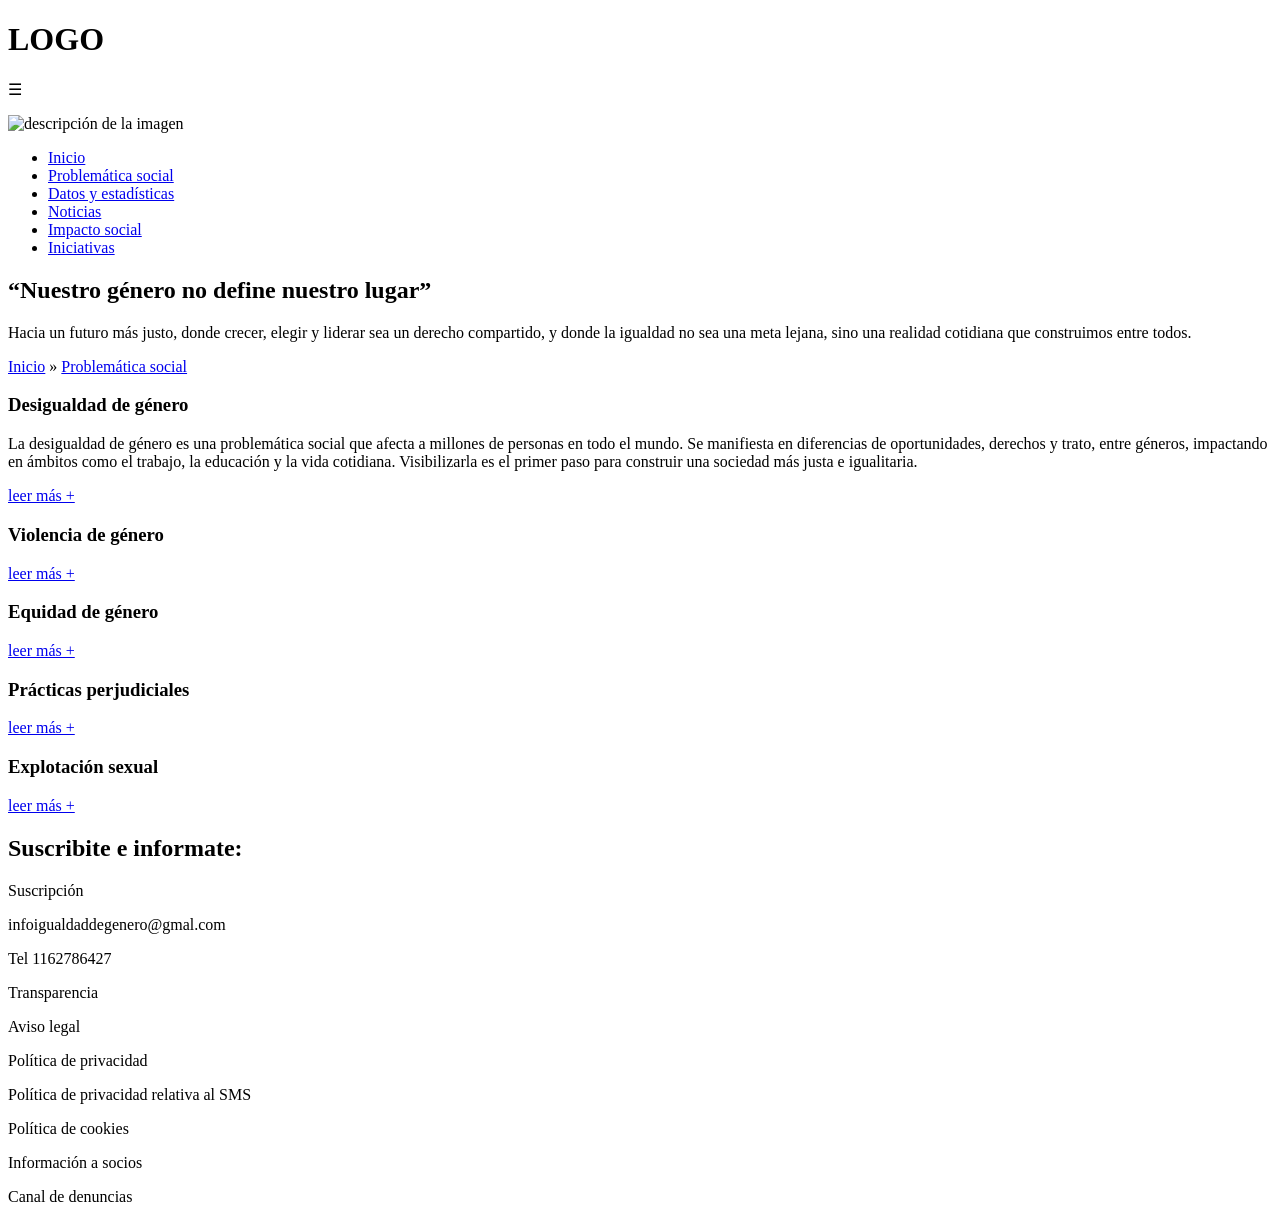
==== ceci/index.html @ 097474f2 "pruebadececi" ====
<!DOCTYPE html>
<html lang="es">
<head>
    <meta charset="UTF-8">
    <meta name="viewport" content="width=device-width, initial-scale=1.0">
    <title>Igualdad de Género</title>
</head>
<body>

    <header>
        <h1>LOGO</h1>
        <p>☰</p>

    </header>

    <nav>
        <img src="images.jpg" alt="descripción de la imagen">
        <ul>
            <li><a href="#">Inicio</a></li>
            <li><a href="#">Problemática social</a></li>
            <li><a href="#">Datos y estadísticas</a></li>
            <li><a href="#">Noticias</a></li>
            <li><a href="#">Impacto social</a></li>
            <li><a href="#">Iniciativas</a></li>
        </ul>
    </nav>

    <main>
        <section>
            <h2>“Nuestro género no define nuestro lugar”</h2>

            <p>
                Hacia un futuro más justo, donde crecer, elegir y liderar
                sea un derecho compartido, y donde la igualdad no sea una
                meta lejana, sino una realidad cotidiana que construimos
                entre todos.
            </p>
        </section>

        <section>
            <nav>
                <a href="#">Inicio</a> » <a href="#">Problemática social</a>
            </nav>

            <article>
                <h3>Desigualdad de género</h3>
                <p>
                    La desigualdad de género es una problemática social que afecta
                    a millones de personas en todo el mundo. Se manifiesta en
                    diferencias de oportunidades, derechos y trato, entre géneros,
                    impactando en ámbitos como el trabajo, la educación y la vida
                    cotidiana. Visibilizarla es el primer paso para construir una
                    sociedad más justa e igualitaria.
                </p>
                <a href="#">leer más +</a>
            </article>

            <article>
                <h3>Violencia de género</h3>
                <a href="#">leer más +</a>
            </article>

            <article>
                <h3>Equidad de género</h3>
                <a href="#">leer más +</a>
            </article>

            <article>
                <h3>Prácticas perjudiciales</h3>
                <a href="#">leer más +</a>
            </article>

            <article>
                <h3>Explotación sexual</h3>
                <a href="#">leer más +</a>
            </article>
        </section>

        <section>
            <h2>Suscribite e informate:</h2>
            <p>Suscripción</p>
        </section>
    </main>

    <footer>
        <p>infoigualdaddegenero@gmal.com</p>
        <p>Tel 1162786427</p>
        <p>Transparencia</p>
        <p>Aviso legal</p>
        <p>Política de privacidad</p>
        <p>Política de privacidad relativa al SMS</p>
        <p>Política de cookies</p>
        <p>Información a socios</p>
        <p>Canal de denuncias</p>
    </footer>

</body>
</html>
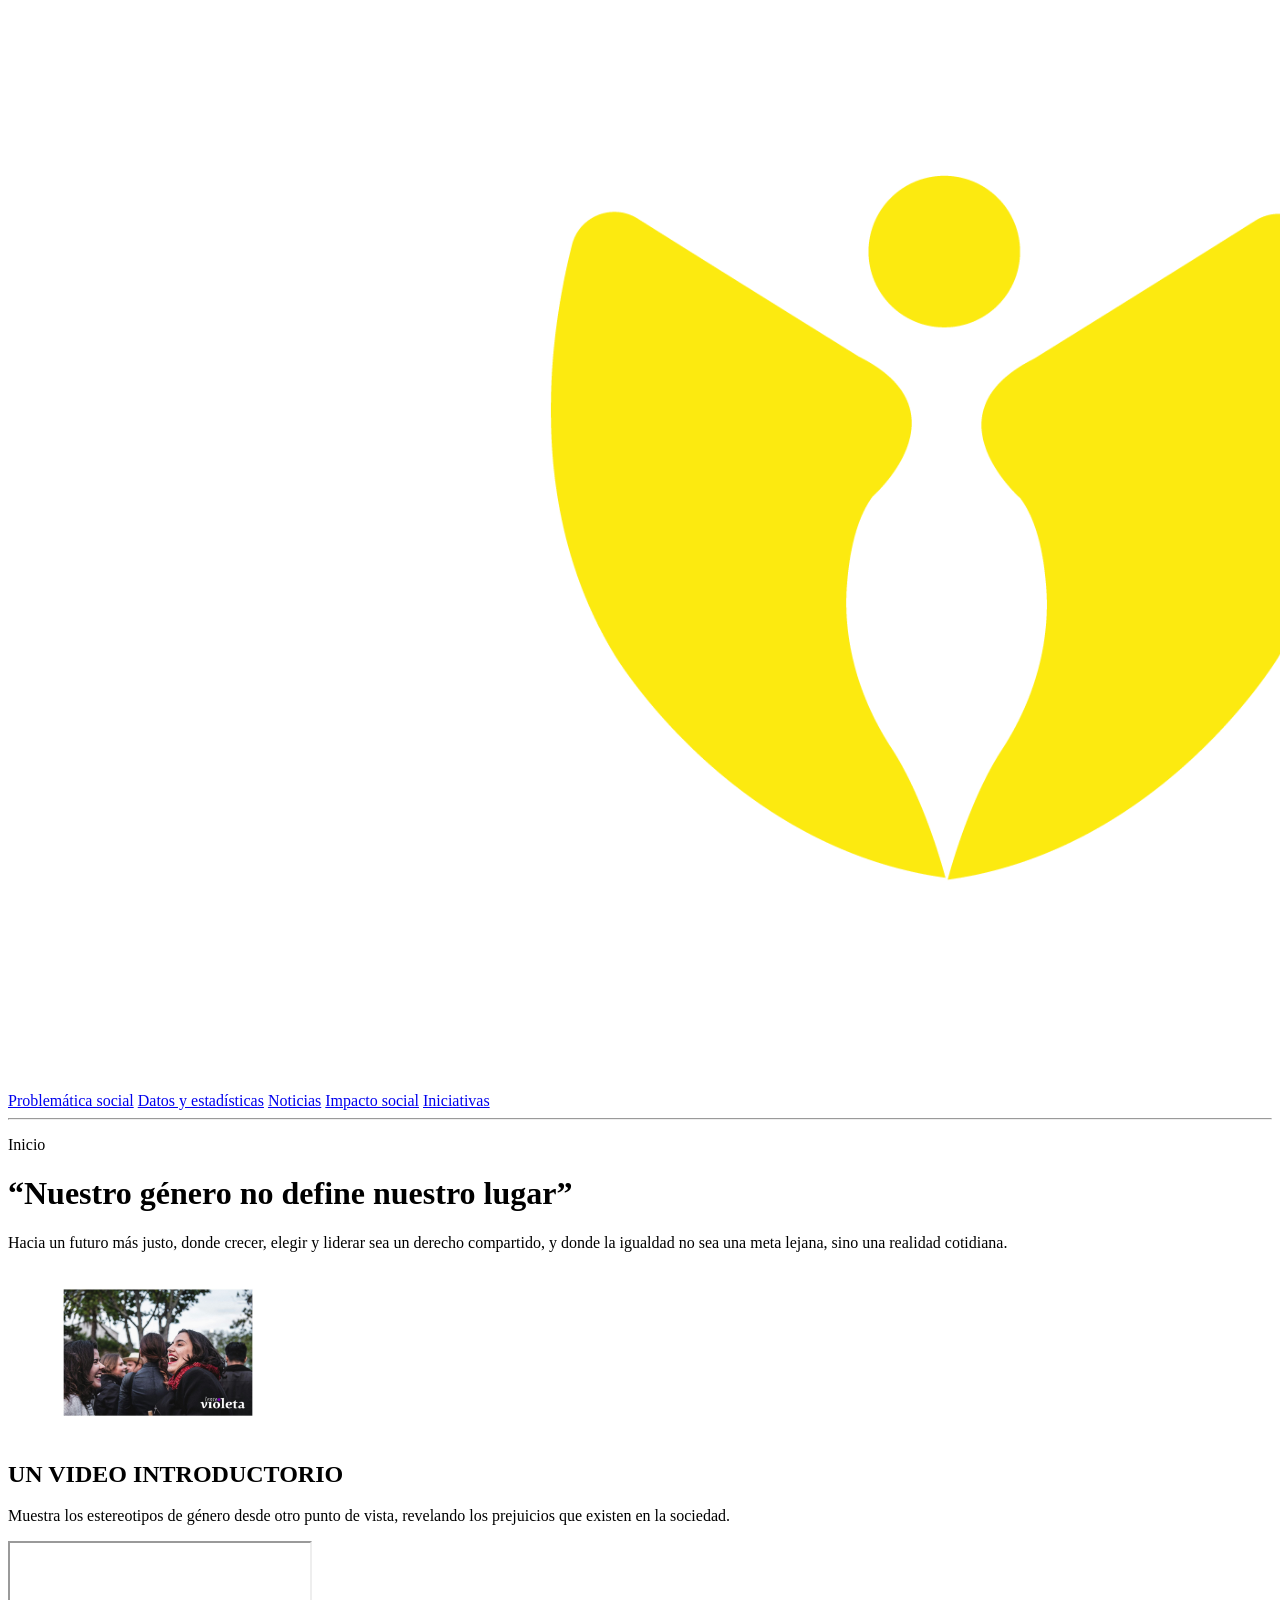
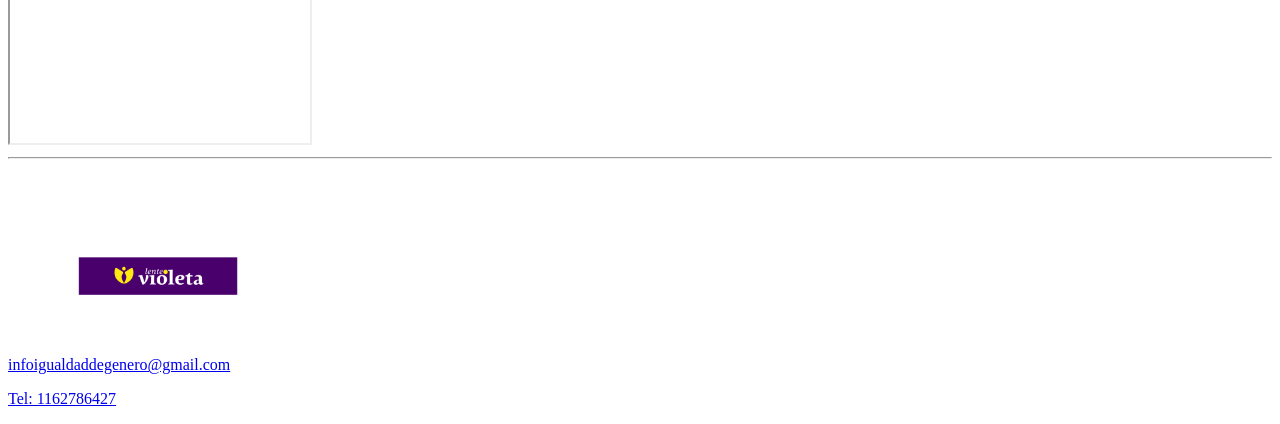
==== commit b4e0f4c6: "pruebaceci" ====
--- a/ceci/index.html
+++ b/ceci/index.html
@@ -8,90 +8,67 @@
 <body>
 
     <header>
-        <h1>LOGO</h1>
-        <p>☰</p>
-
-    </header>
+    <a href="index.html">
+        <img src="imagenes/logo.jpg" alt="Logo">
+    </a>
 
     <nav>
-        <img src="images.jpg" alt="descripción de la imagen">
-        <ul>
-            <li><a href="#">Inicio</a></li>
-            <li><a href="#">Problemática social</a></li>
-            <li><a href="#">Datos y estadísticas</a></li>
-            <li><a href="#">Noticias</a></li>
-            <li><a href="#">Impacto social</a></li>
-            <li><a href="#">Iniciativas</a></li>
-        </ul>
+        <a href="problematicassoc.html">Problemática social</a>
+        <a href="#">Datos y estadísticas</a>
+        <a href="#">Noticias</a>
+        <a href="#">Impacto social</a>
+        <a href="#">Iniciativas</a>
     </nav>
+</header>
+    <hr>
 
+    
     <main>
-        <section>
-            <h2>“Nuestro género no define nuestro lugar”</h2>
 
-            <p>
-                Hacia un futuro más justo, donde crecer, elegir y liderar
-                sea un derecho compartido, y donde la igualdad no sea una
-                meta lejana, sino una realidad cotidiana que construimos
-                entre todos.
-            </p>
-        </section>
+        <p>Inicio</p>
 
-        <section>
-            <nav>
-                <a href="#">Inicio</a> » <a href="#">Problemática social</a>
-            </nav>
+        <h1>“Nuestro género no define nuestro lugar”</h1>
 
-            <article>
-                <h3>Desigualdad de género</h3>
-                <p>
-                    La desigualdad de género es una problemática social que afecta
-                    a millones de personas en todo el mundo. Se manifiesta en
-                    diferencias de oportunidades, derechos y trato, entre géneros,
-                    impactando en ámbitos como el trabajo, la educación y la vida
-                    cotidiana. Visibilizarla es el primer paso para construir una
-                    sociedad más justa e igualitaria.
-                </p>
-                <a href="#">leer más +</a>
-            </article>
+        <p>
+            Hacia un futuro más justo, donde crecer, elegir y liderar sea un derecho compartido,
+            y donde la igualdad no sea una meta lejana, sino una realidad cotidiana.
+        </p>
 
-            <article>
-                <h3>Violencia de género</h3>
-                <a href="#">leer más +</a>
-            </article>
+        <!-- IMAGEN QUE LLEVA A PROBLEMÁTICA SOCIAL -->
+        <a href="problematicassoc.html">
+            <img src="imagenes/imagprincipal.jpg" alt="Imagen principal" width="300">
+        </a>
 
-            <article>
-                <h3>Equidad de género</h3>
-                <a href="#">leer más +</a>
-            </article>
+        
+        <h2>UN VIDEO INTRODUCTORIO</h2>
 
-            <article>
-                <h3>Prácticas perjudiciales</h3>
-                <a href="#">leer más +</a>
-            </article>
+        <p>
+            Muestra los estereotipos de género desde otro punto de vista,
+            revelando los prejuicios que existen en la sociedad.
+        </p>
 
-            <article>
-                <h3>Explotación sexual</h3>
-                <a href="#">leer más +</a>
-            </article>
-        </section>
+        <iframe width="300" height="200"
+            src="https://www.youtube.com/embed/UinELDHiRr0"
+            title="YouTube video"
+            allowfullscreen>
+        </iframe>
 
-        <section>
-            <h2>Suscribite e informate:</h2>
-            <p>Suscripción</p>
-        </section>
     </main>
 
+    <hr>
+
+    
     <footer>
-        <p>infoigualdaddegenero@gmal.com</p>
-        <p>Tel 1162786427</p>
-        <p>Transparencia</p>
-        <p>Aviso legal</p>
-        <p>Política de privacidad</p>
-        <p>Política de privacidad relativa al SMS</p>
-        <p>Política de cookies</p>
-        <p>Información a socios</p>
-        <p>Canal de denuncias</p>
+<a href="index.html">
+            <img src="imagenes/footer.png" alt="Imagen final" width="300">
+        <p>infoigualdaddegenero@gmail.com</p>
+        <p>Tel: 1162786427</p>
+
+        
+        <a href="https://www.youtube.com/" target="_blank">
+           
+        </a>
+
     </footer>
 
 </body>
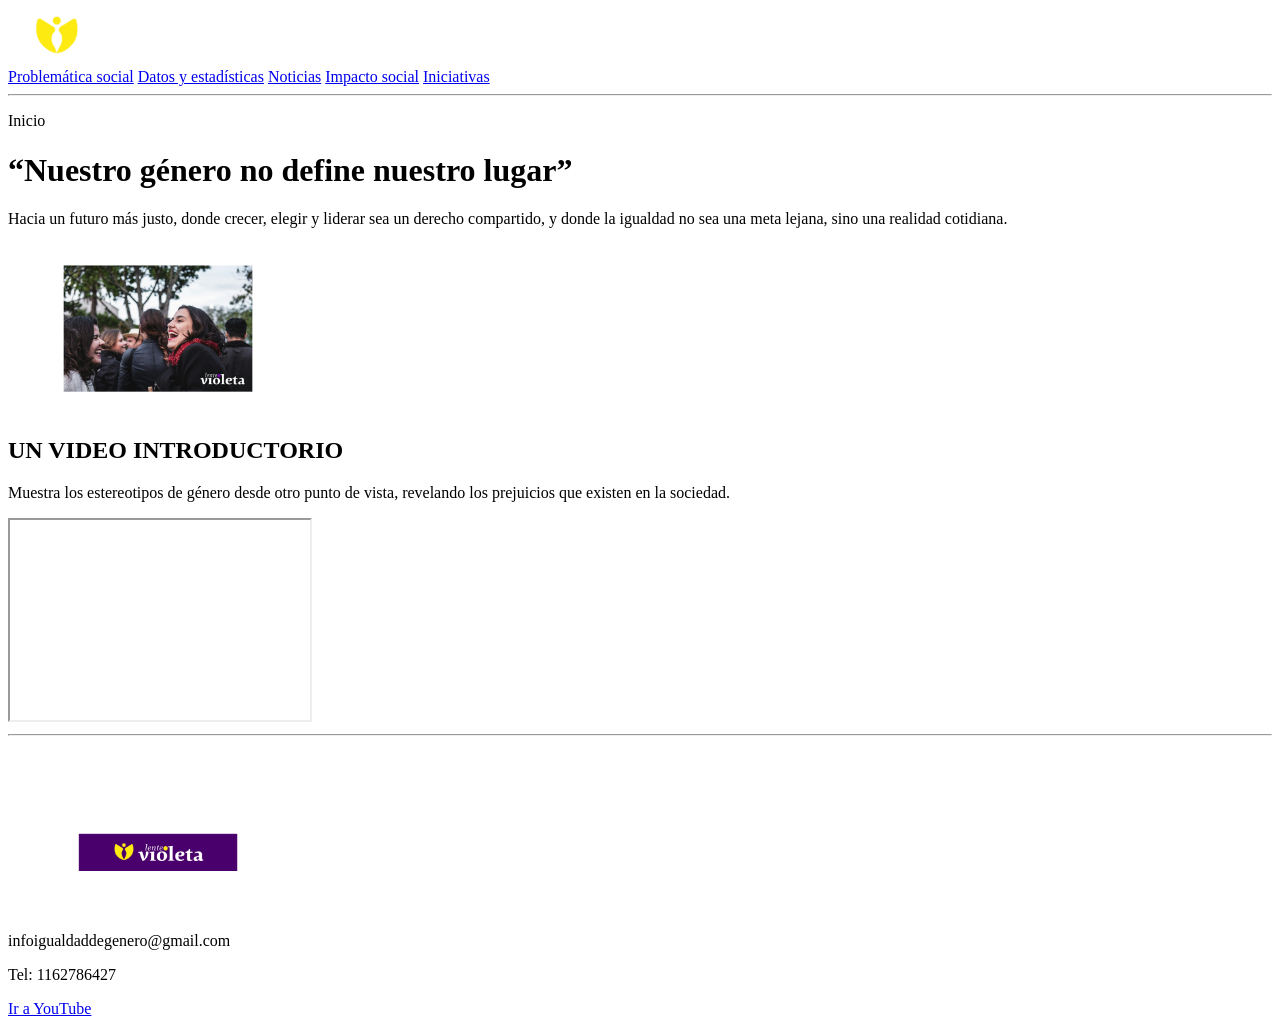
==== commit 38e92e4e: "ceciprueba" ====
--- a/ceci/index.html
+++ b/ceci/index.html
@@ -8,23 +8,22 @@
 <body>
 
     <header>
-    <a href="index.html">
-        <img src="imagenes/logo.jpg" alt="Logo">
-    </a>
+        <a href="index.html">
+            <img src="imagenes/logo.png" alt="Logo" width="100">
+        </a>
 
-    <nav>
-        <a href="problematicassoc.html">Problemática social</a>
-        <a href="#">Datos y estadísticas</a>
-        <a href="#">Noticias</a>
-        <a href="#">Impacto social</a>
-        <a href="#">Iniciativas</a>
-    </nav>
-</header>
+        <nav>
+            <a href="problematicassoc.html">Problemática social</a>
+            <a href="#">Datos y estadísticas</a>
+            <a href="#">Noticias</a>
+            <a href="#">Impacto social</a>
+            <a href="#">Iniciativas</a>
+        </nav>
+    </header>
+
     <hr>
 
-    
     <main>
-
         <p>Inicio</p>
 
         <h1>“Nuestro género no define nuestro lugar”</h1>
@@ -34,12 +33,10 @@
             y donde la igualdad no sea una meta lejana, sino una realidad cotidiana.
         </p>
 
-        <!-- IMAGEN QUE LLEVA A PROBLEMÁTICA SOCIAL -->
         <a href="problematicassoc.html">
             <img src="imagenes/imagprincipal.jpg" alt="Imagen principal" width="300">
         </a>
 
-        
         <h2>UN VIDEO INTRODUCTORIO</h2>
 
         <p>
@@ -48,27 +45,25 @@
         </p>
 
         <iframe width="300" height="200"
-            src="https://www.youtube.com/embed/UinELDHiRr0"
+            src="https://www.youtube.com/watch?v=UinELDHiRr0"
             title="YouTube video"
             allowfullscreen>
         </iframe>
-
     </main>
 
     <hr>
 
-    
     <footer>
-<a href="index.html">
+        <a href="index.html">
             <img src="imagenes/footer.png" alt="Imagen final" width="300">
+        </a>
+
         <p>infoigualdaddegenero@gmail.com</p>
         <p>Tel: 1162786427</p>
 
-        
         <a href="https://www.youtube.com/" target="_blank">
-           
+            Ir a YouTube
         </a>
-
     </footer>
 
 </body>
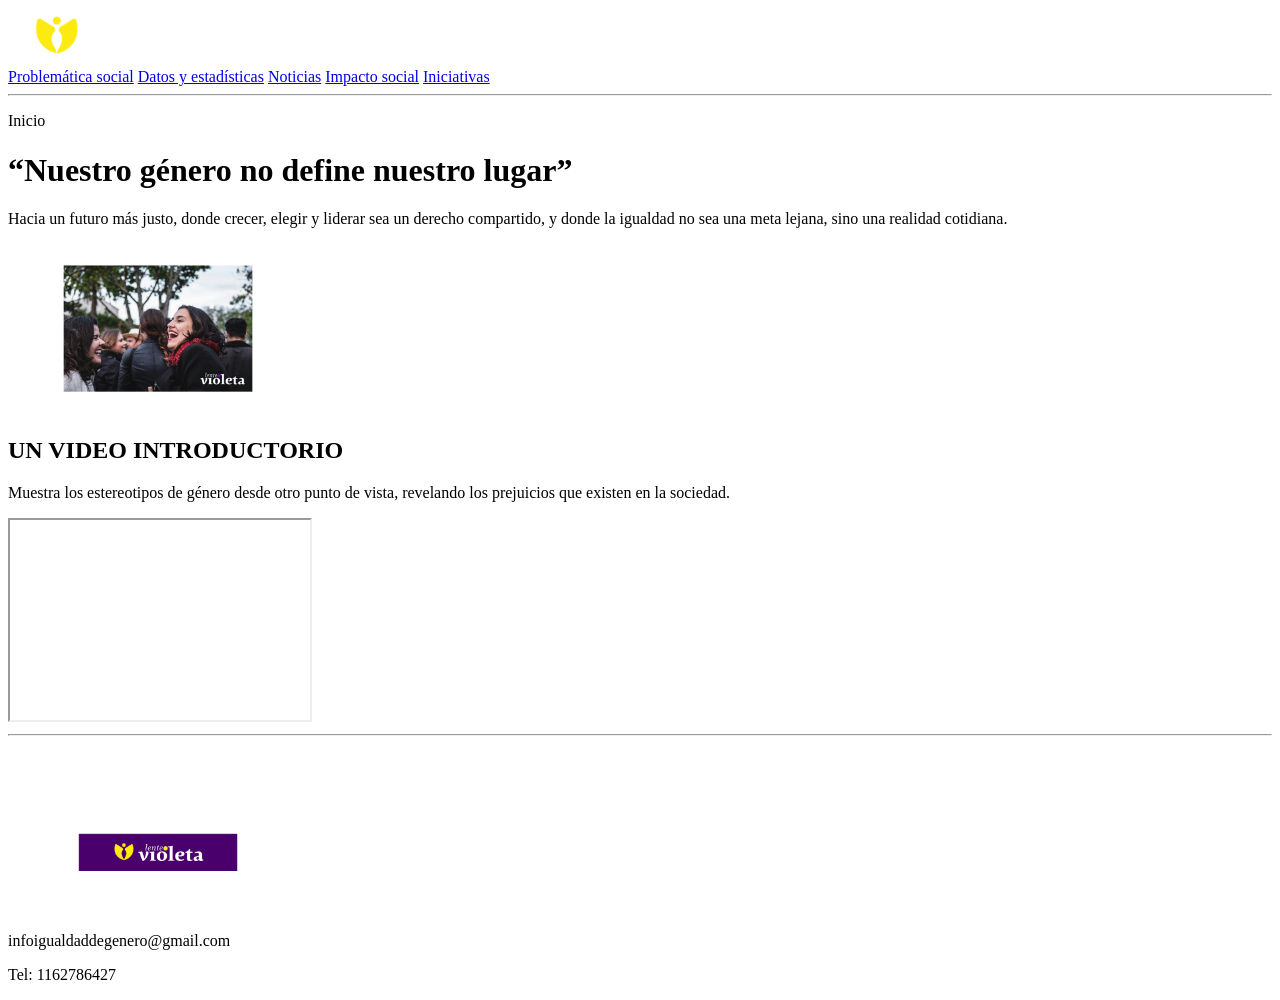
==== commit d5ce1438: "pruebaceci" ====
--- a/ceci/index.html
+++ b/ceci/index.html
@@ -45,7 +45,7 @@
         </p>
 
         <iframe width="300" height="200"
-            src="https://www.youtube.com/watch?v=UinELDHiRr0"
+            src="https://www.youtube.com/embed/UinELDHiRr0"
             title="YouTube video"
             allowfullscreen>
         </iframe>
@@ -61,8 +61,6 @@
         <p>infoigualdaddegenero@gmail.com</p>
         <p>Tel: 1162786427</p>
 
-        <a href="https://www.youtube.com/" target="_blank">
-            Ir a YouTube
         </a>
     </footer>
 
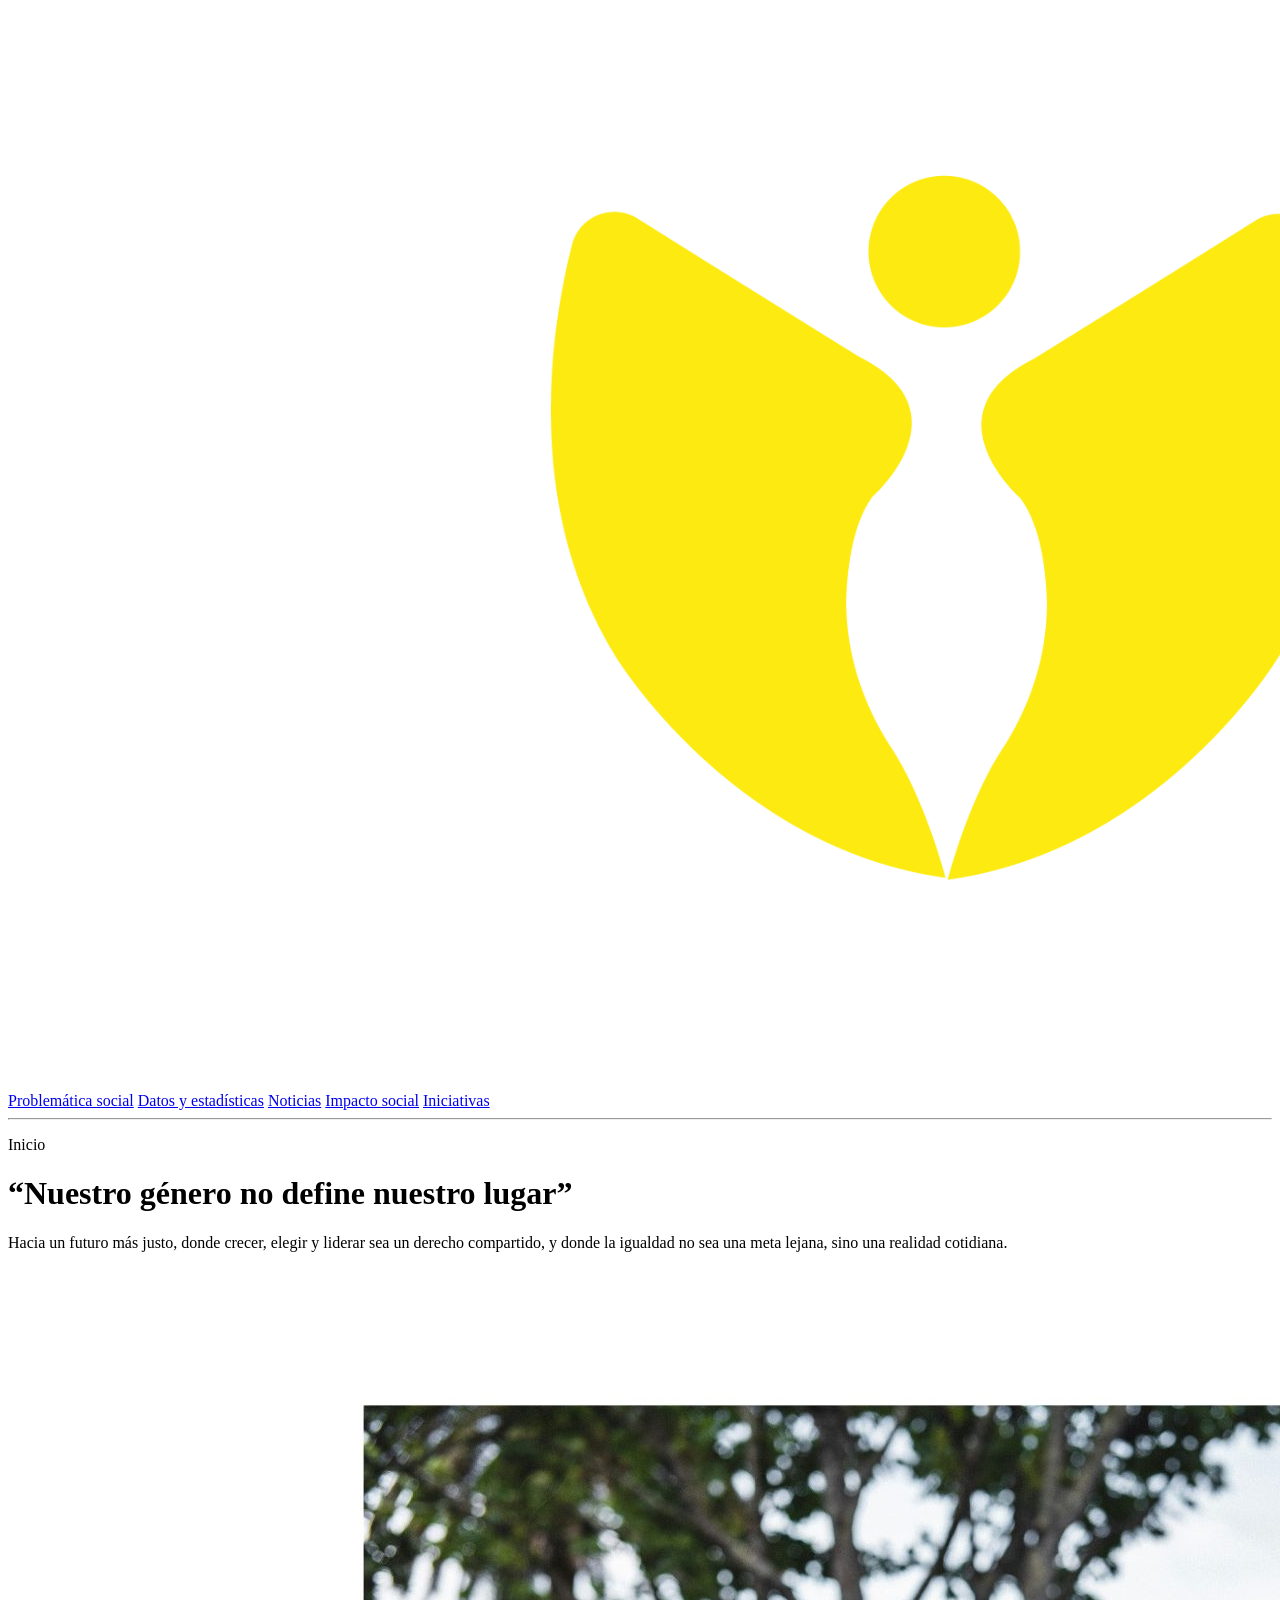
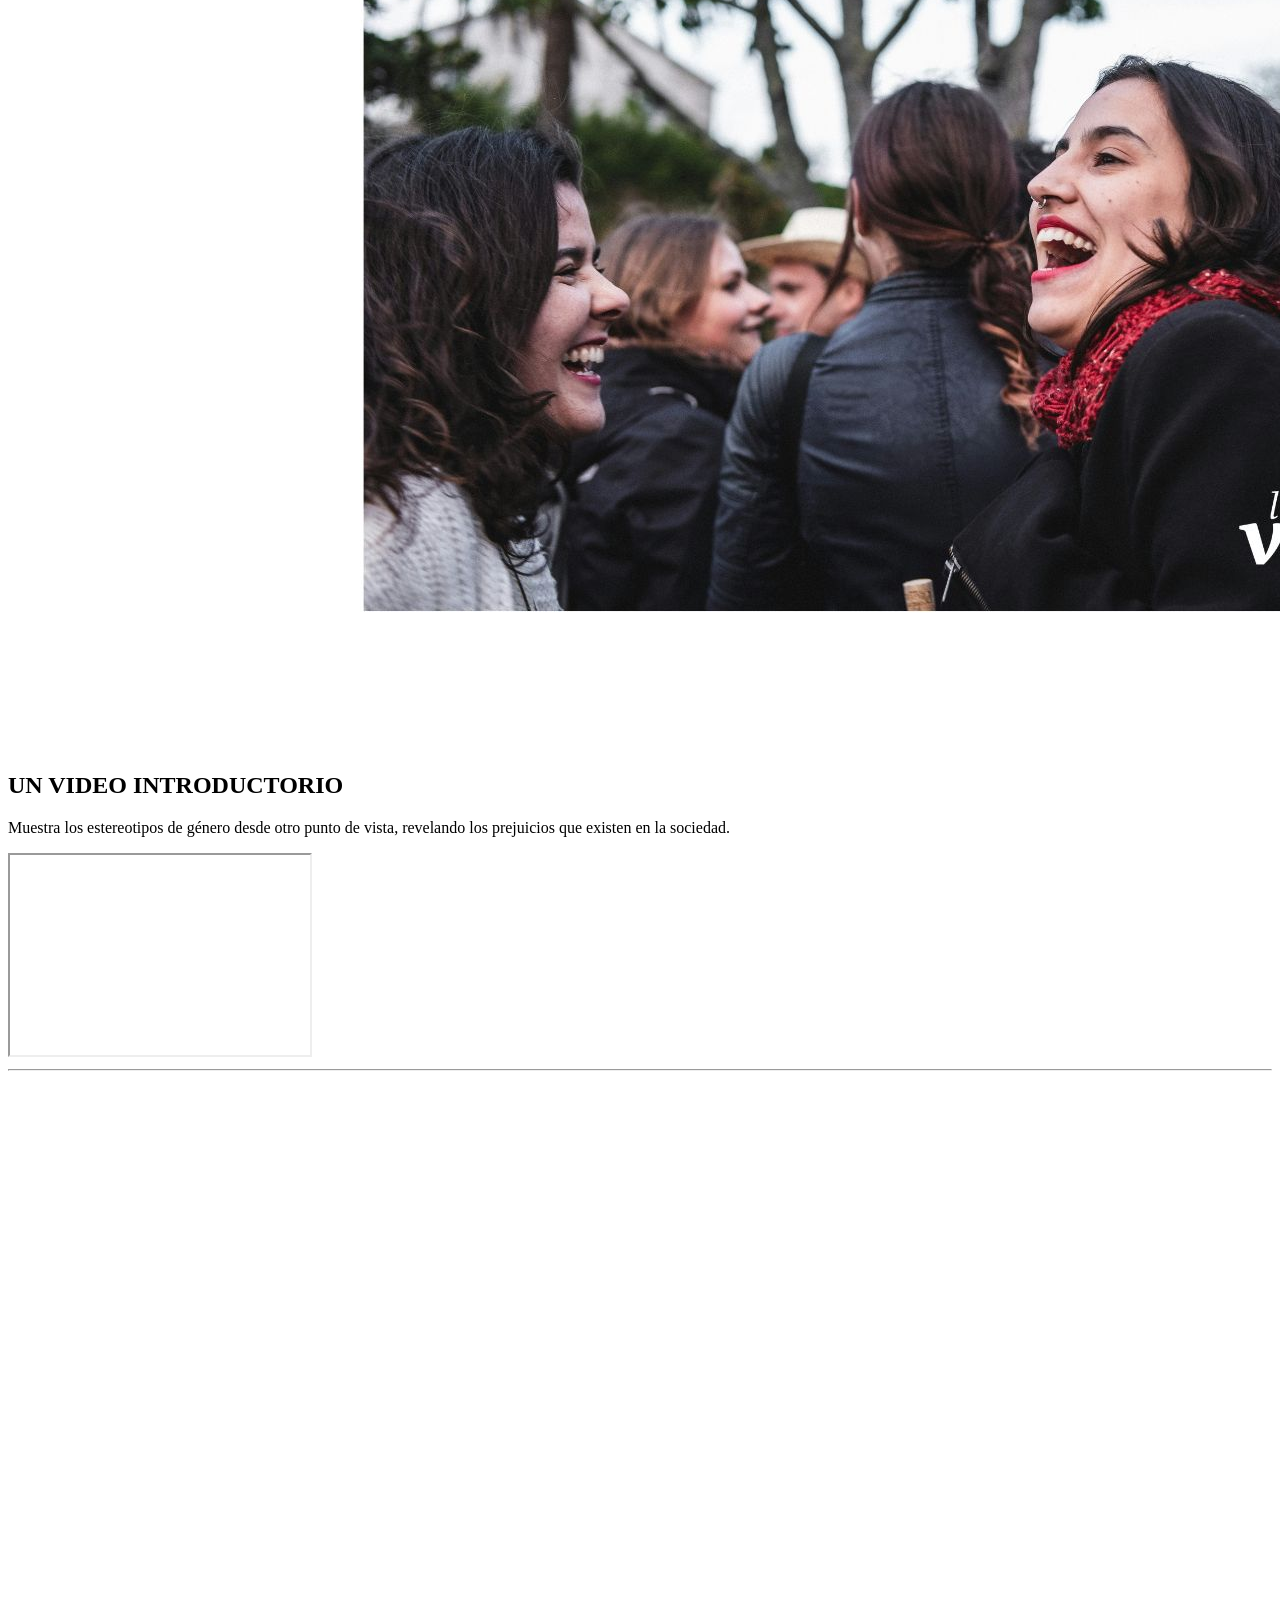
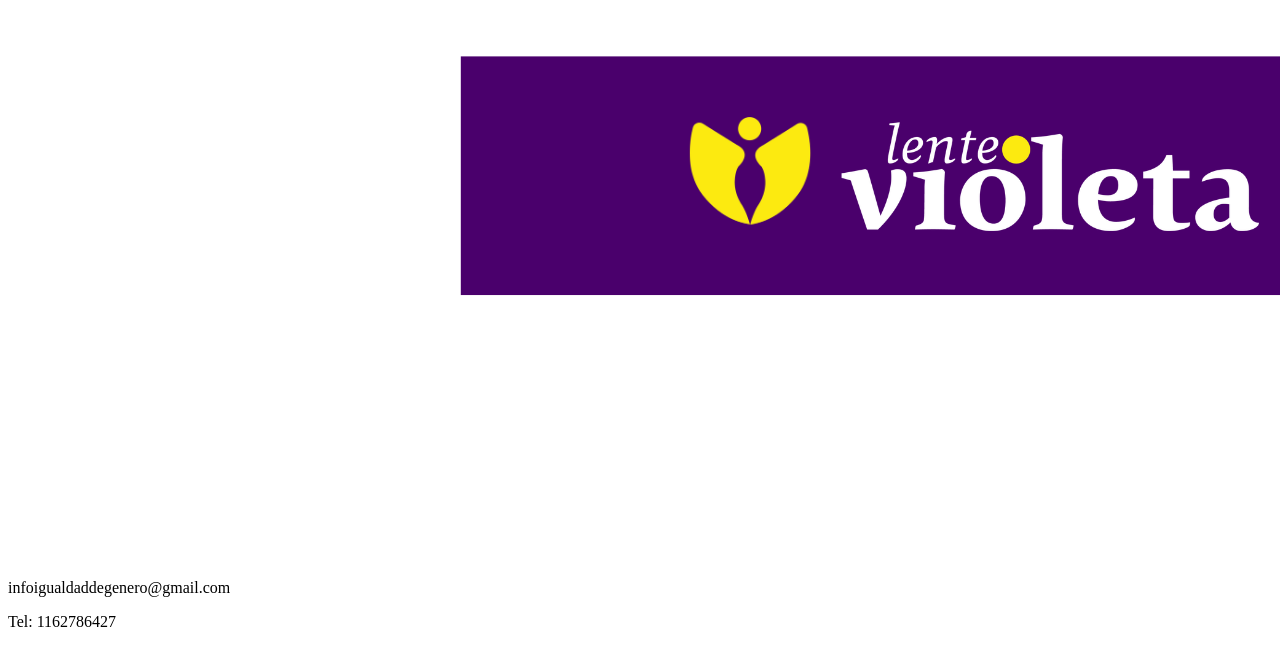
==== commit aff585cc: "pruebaceci" ====
--- a/ceci/index.html
+++ b/ceci/index.html
@@ -9,7 +9,7 @@
 
     <header>
         <a href="index.html">
-            <img src="imagenes/logo.png" alt="Logo" width="100">
+            <img src="imagenes/logo.png" alt="Logo">
         </a>
 
         <nav>
@@ -34,7 +34,7 @@
         </p>
 
         <a href="problematicassoc.html">
-            <img src="imagenes/imagprincipal.jpg" alt="Imagen principal" width="300">
+            <img src="imagenes/imagprincipal.jpg" alt="Imagen principal">
         </a>
 
         <h2>UN VIDEO INTRODUCTORIO</h2>
@@ -55,7 +55,7 @@
 
     <footer>
         <a href="index.html">
-            <img src="imagenes/footer.png" alt="Imagen final" width="300">
+            <img src="imagenes/pagwebfinal.png" alt="Imagen final">
         </a>
 
         <p>infoigualdaddegenero@gmail.com</p>
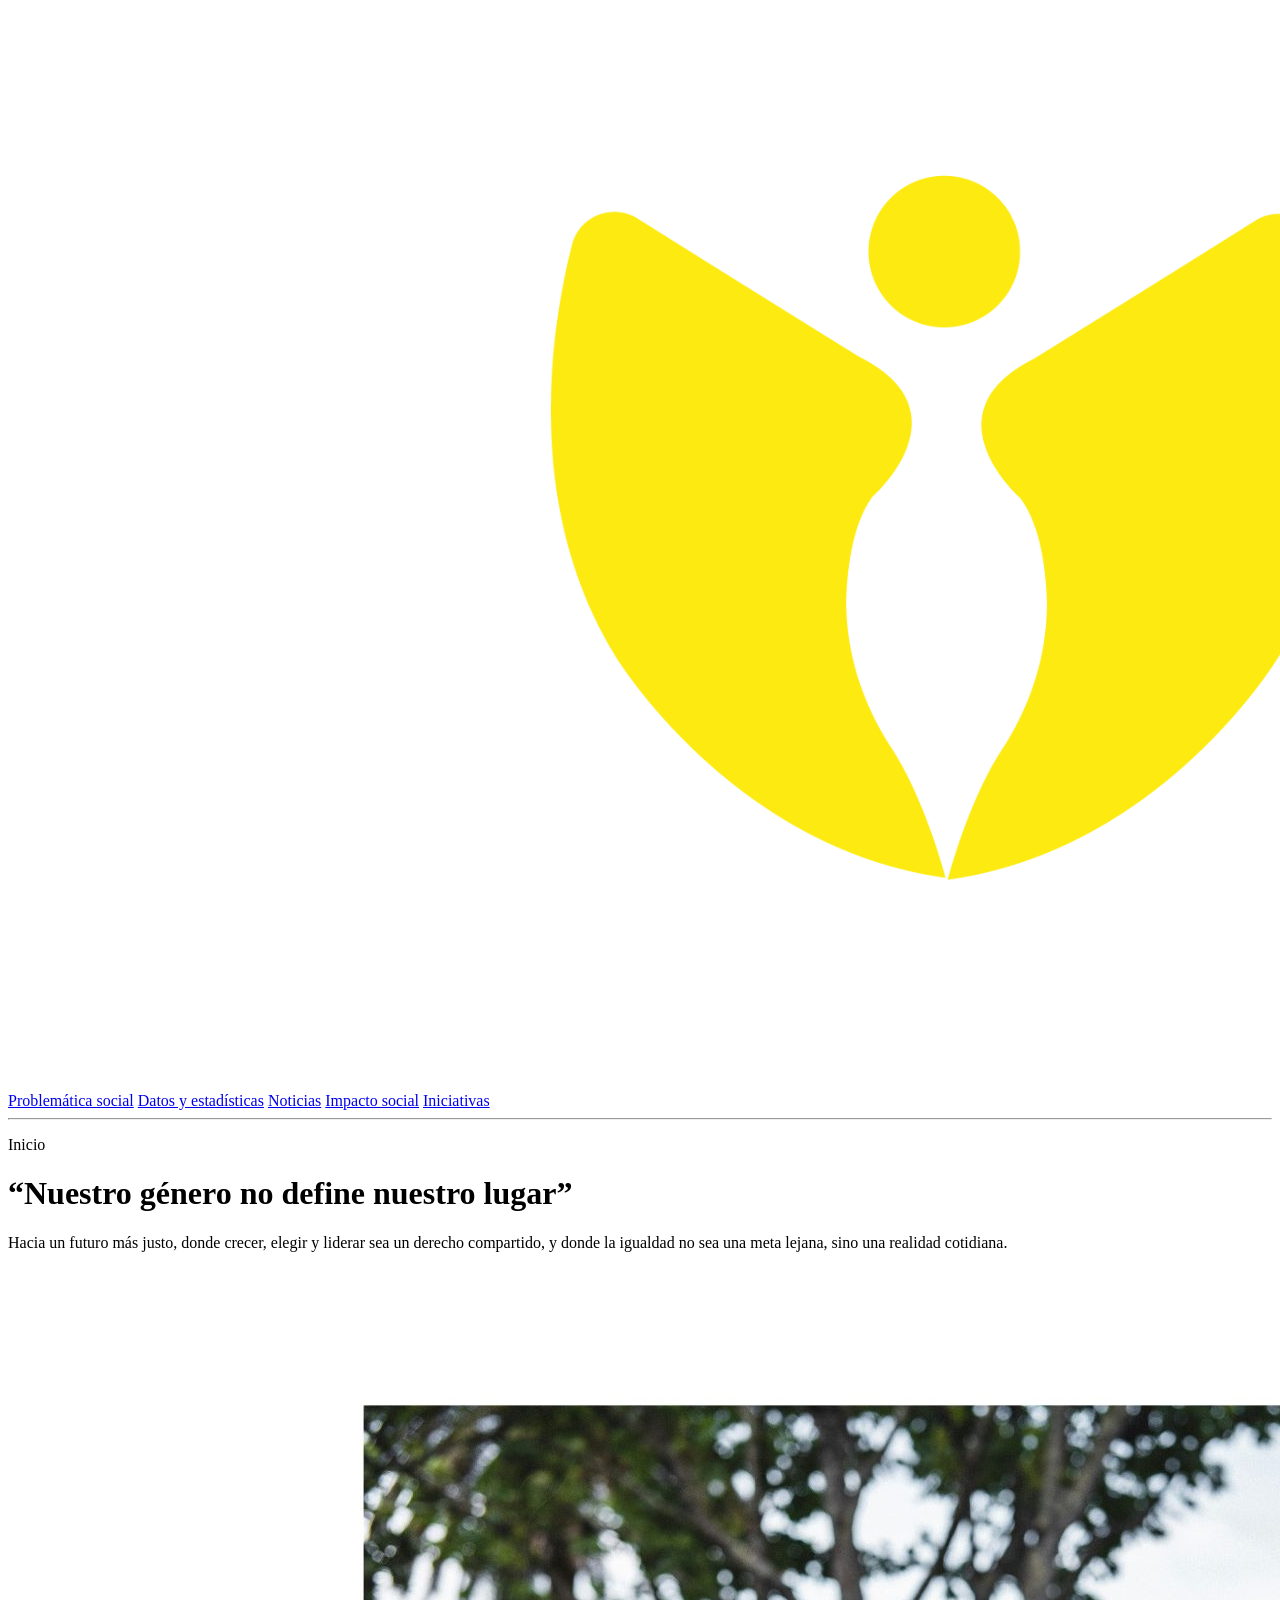
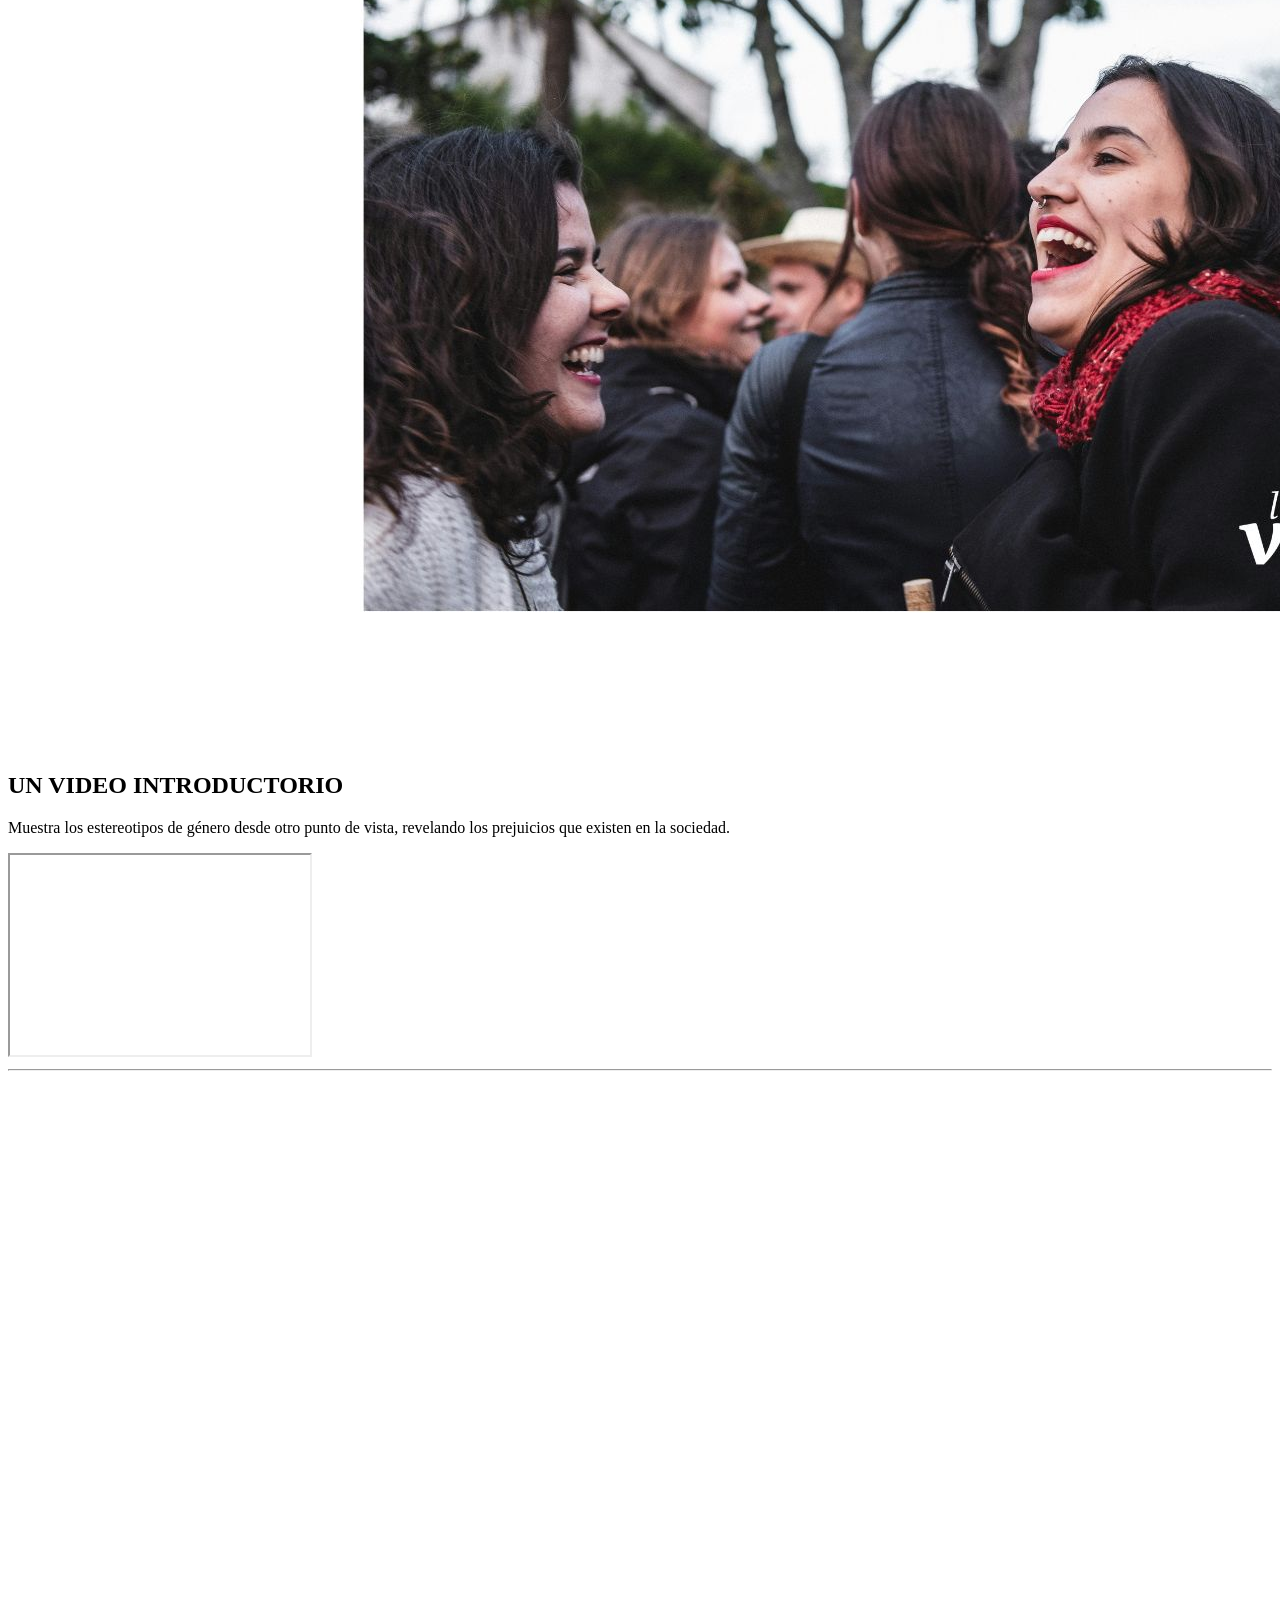
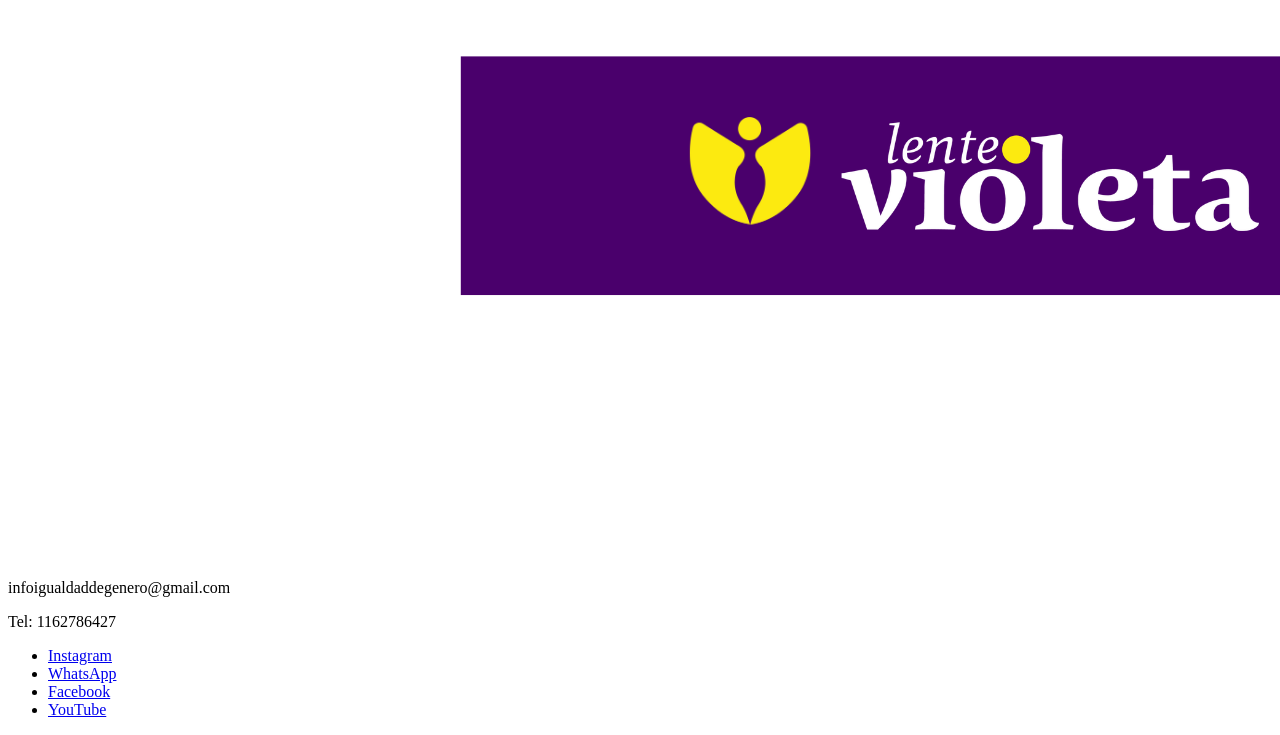
==== commit 37ad4ab0: "pruebasceci" ====
--- a/ceci/index.html
+++ b/ceci/index.html
@@ -60,7 +60,12 @@
 
         <p>infoigualdaddegenero@gmail.com</p>
         <p>Tel: 1162786427</p>
-
+ <ul>
+            <li><a href="#">Instagram</a></li>
+            <li><a href="#">WhatsApp</a></li>
+            <li><a href="#">Facebook</a></li>
+            <li><a href="#">YouTube</a></li>
+        </ul>
         </a>
     </footer>
 
